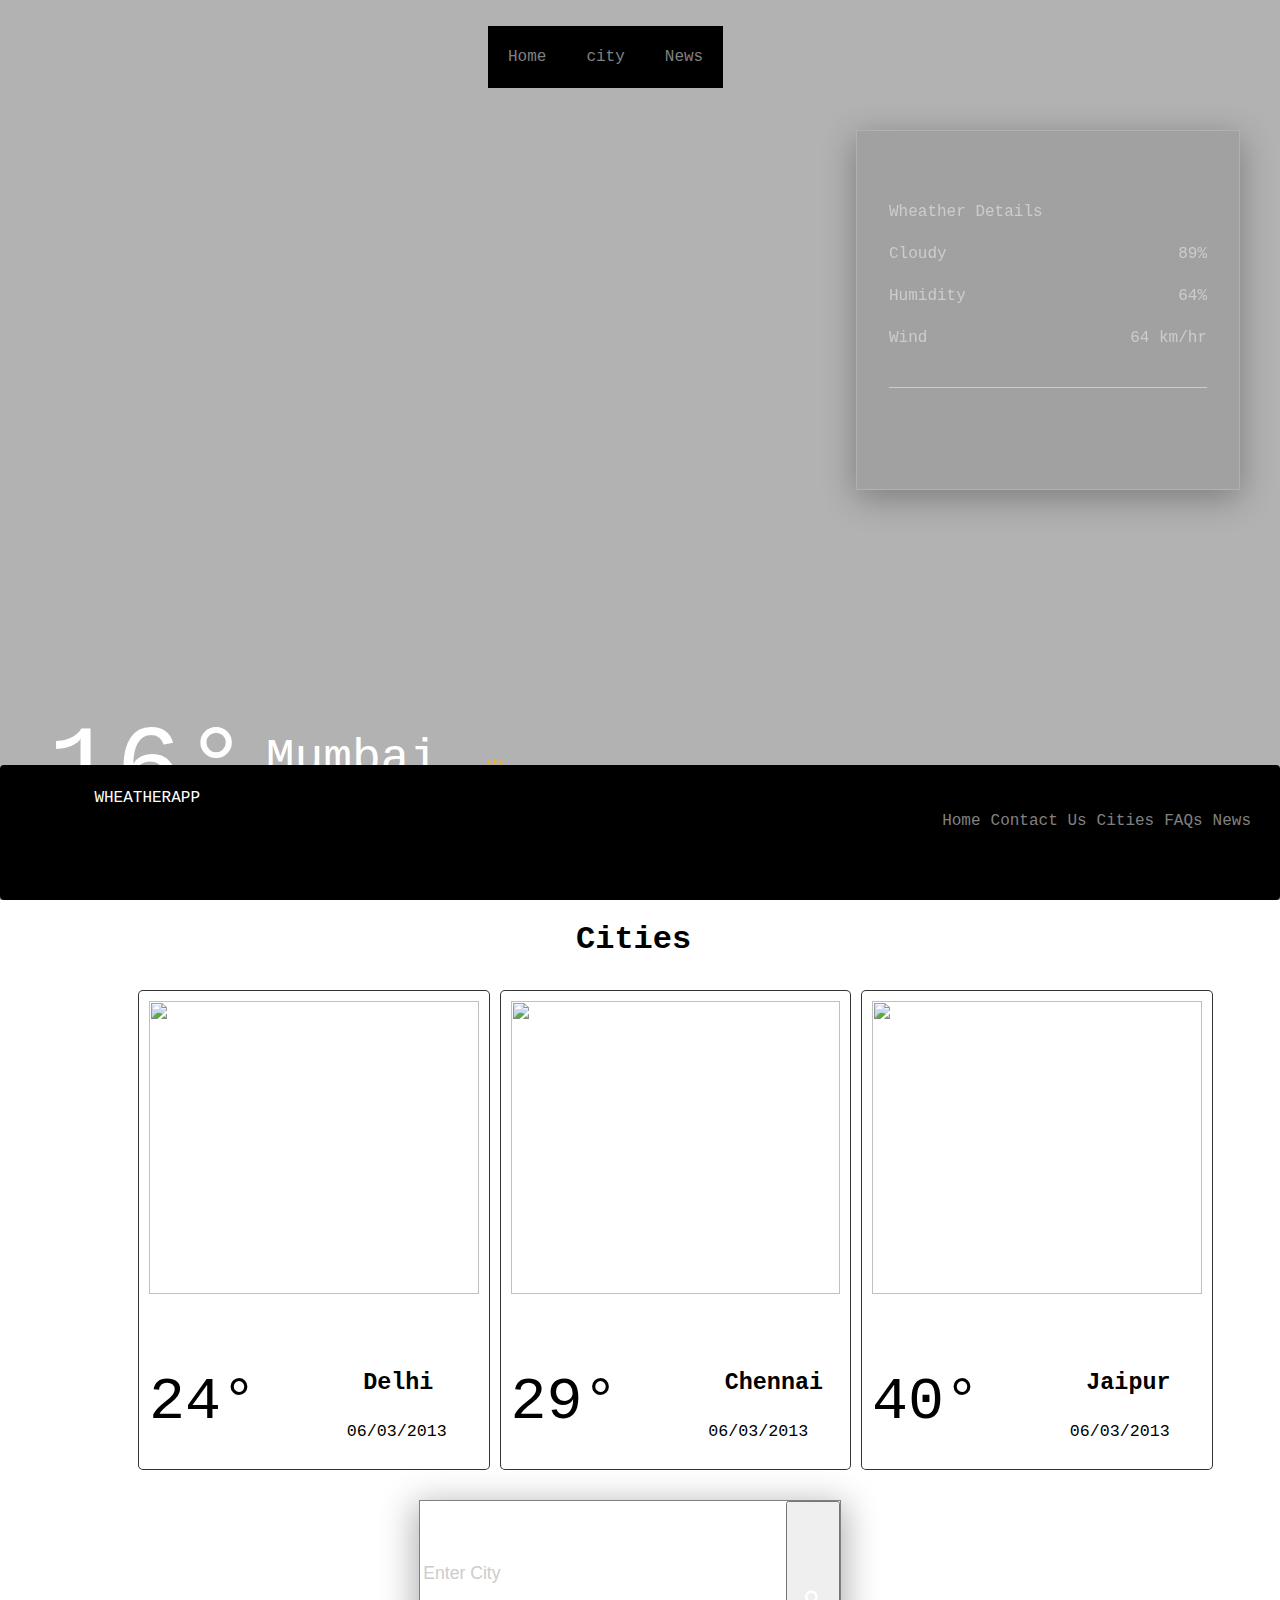
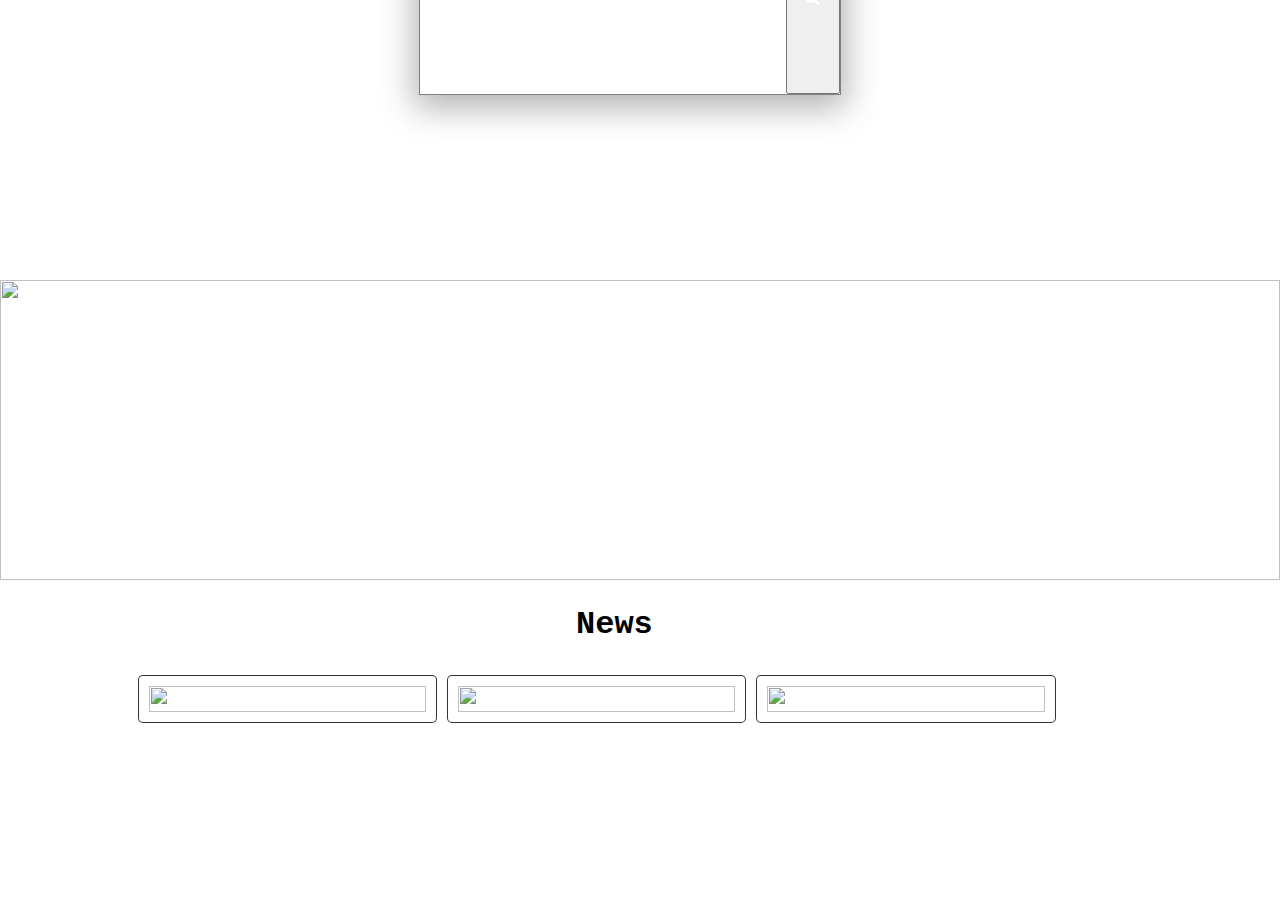
==== index.html @ cd8e401d "first commit" ====
<!DOCTYPE html>
<html lang="en">

<head>
    <meta charset="UTF-8">
    <meta http-equiv="X-UA-Compatible" content="IE=edge">
    <meta name="viewport" content="width=device-width, initial-scale=1.0">
    <title>Wheather Forecast
    </title>
    <link href="styles.css" rel="stylesheet">
    <link href="https://fonts.googleapis.com/css2?family=Rubik:wght@900&display=swap" rel="stylesheet">
    <link rel="stylesheet" href="https://cdnjs.cloudflare.com/ajax/libs/font-awesome/4.7.0/css/font-awesome.min.css">
</head>

<body>

    <div class="wheather-details">
        <div class="container">

            <nav class="nav">
                <ul>
                    <li>
                        <a href="index.html">Home</a>
                    </li>
                    <li>
                        <a href="cities.html">city</a>
                    </li>
                    <li>
                        <a href="news.html">News</a>
                    </li>
                </ul>
            </nav>
            <div>
                <h1 class="temp">16&#176</h1>
                <div class="city-time">
                    <h1 class="name">Mumbai</h1>
                    <small>
                        <span class="time">06:20</span>
                        -
                        <span class="date">
                            Monday Mar 23
                        </span>
                    </small>
                </div>

                <div class="wheather">
                    <img src="./weather/64x64/day/113.png" class="icon" alt="icon" width="50" height="50" />
                </div>
                <span class="condition">Cloudy</span>

            </div>
        </div>
    </div>
    
    <div class="panel">
        <ul class="details">
            <h4>Wheather Details</h4>
            <li>
                <span>Cloudy</span>
                <span class="cloud">89%</span>
            </li>
            <li>
                <span>Humidity</span>
                <span class="humidity">64%</span>
            </li>
            <li>
                <span>Wind</span>
                <span class="wind">64 km/hr</span>
            </li>
        </ul>
       
    </div>
    <div class="city-section">
        <h1 class="title">Cities</h1>
        <div class="main">
            <div class="grid-item">
                <img src="https://tse2.mm.bing.net/th?id=OIP.9Rcl6Hl12PgyW-yV5cpBkAHaEK&pid=Api&P=0">
                <label class="whe">Thunder</label>
                <h1 class="temp1">24&#176</h1>
                <h3 class="name1">Delhi</h3>
                <small>
                    <span class="time1">
                        06/03/2013
                    </span>
                </small>
            </div>
            <div class="grid-item">
                <img src="https://tse4.mm.bing.net/th?id=OIP.3B_4TAk7SspQ597omIhUkQHaF7&pid=Api&P=0">
                <label class="whe">Cloudy</label>
                <h1 class="temp1">29&#176</h1>

                <h3 class="name1">Chennai</h3>
                <small>
                    <span class="time1">
                        06/03/2013
                    </span>
                </small>

            </div>
            <div class="grid-item">
                <img src="https://tse1.mm.bing.net/th?id=OIP.PpxFapX-_CM6dsMv2geoJgHaEo&pid=Api&P=0">
                <label class="whe">Sunny</label>
                <div>
                    <h1 class="temp1">40&#176</h1>

                    <h3 class="name1">Jaipur</h3>
                    <small>
                        <span class="time1">
                            06/03/2013
                        </span>
                    </small>

                </div>

            </div>
            <form id="locationInput">
                <input type="text" class="search" placeholder="Enter City" />
                <button type="submit" class="submit">
                    <i class="fa fa-search"></i>
                </button>
            </form>
        </div>
    </div>

    <div class="news">
        <img src="https://tse1.mm.bing.net/th?id=OIP.c9EiM9W8xL1PGf5l7FmvTQHaEo&pid=Api&P=0">
    </div>
    <h1 class="title">News</h1>
    <div class="main1">
        <div class="grid-item1">
            <img src="https://tse2.mm.bing.net/th?id=OIP.9Rcl6Hl12PgyW-yV5cpBkAHaEK&pid=Api&P=0">
            <label class="info">Thunder stikes Delhi</label>

        </div>
        <div class="grid-item1">
            <img src="https://tse4.mm.bing.net/th?id=OIP.3B_4TAk7SspQ597omIhUkQHaF7&pid=Api&P=0">
            <label class="info">CloudStorm in Manipur</label>

        </div>
        <div class="grid-item1">
            <img src="https://tse1.mm.bing.net/th?id=OIP.PpxFapX-_CM6dsMv2geoJgHaEo&pid=Api&P=0">
            <label class="info">Its Summer season in Mumbai</label>
        </div>
        <br>
        <br>
        <br>
        <br>
        <br>
        <footer>
            <div class="footer">
                WHEATHERAPP
            </div>
            <div class="rightfooter">
                <ul>
                    <li>
                        <a href="index.html">Home</a>
                    </li>
                    <li>
                        <a href="#">Contact Us</a>
                    </li>
                    <li>
                        <a href="#">Cities</a>
                    </li>
                    <li>
                        <a href="#">FAQs</a>
                    </li>
                    <li>
                        <a href="#">News</a>
                    </li>
                </ul>
            </div>
        </footer>

    </div>
    </div>
    <script src="app.js"></script>
</body>

</html>
---- styles.css ----
body {
    margin: 0;
    font-family: 'Courier New', Courier, monospace;
    background: white;
}
* {
    box-sizing: border-box;
}
h1 {
    font-weight: 500;
}
.wheather-details {
    min-height: 100vh;
    background-image: url("https://now.northropgrumman.com/wp-content/uploads/sites/2/2020/06/weather.jpg");
    background-position: center;
    background-repeat: no-repeat;
    background-size: cover;
    color: #fff;
    position: relative;
    transition: 500ms;
    opacity: 1;
}
.wheather-details::before {
content: "";
position: absolute;
top: 0;
left: 0;
width: 100%;
height: 100%;
background: rgba(0, 0, 0, 0.3);
z-index: 0;
}

.container {
position: absolute;
bottom: 0;
left: 0;
width: 100%;
height: 100%;
display: flex;
justify-content: space-between;
align-items: flex-end;
flex-direction: row;
padding: 2em 3em 4em 3em;
}

.container > div {
    display: flex;
    justify-content: center;
    align-items: center;
}

nav{
    position: absolute;
    
    align-self: center;
    top: 10px;
    display: flex;
    flex-direction: row;
    justify-content: space-between;
    width: 30%;
    left: 35%;
}

nav ul {
    display: flex;
    flex-direction: row;
    flex-wrap: wrap;
    justify-content: flex-start;
    list-style: none;
}


nav ul li {
    color: white;
    padding: 22px 20px;
    background-color: #000;
}

nav ul li:hover{
    background-color:blanchedalmond;
}
nav ul li.active{
    background-color: white;
}

nav ul li a {
 color: grey;
 text-decoration: none;   
}

.city-time,
.temp,
.wheather {
  margin: 0 1em;  
}

.city-time h1 {
    margin: 0;
    margin-bottom: 0.2em;
    font-size: 3em;
}

.temp {
    font-size: 7em;
    margin: 0;
}

.wheather img {
    display: block;
    margin: 0.5em 0;
}
.panel {
    position: absolute;
    width: 30%;
    height: 40%;
    top: 130px;;
    right: 40px;
    background: rgba(110, 110, 110, 0.25);
    box-shadow: 0 8px 32px 0 rgba(0, 0, 0, 0.3);
    backdrop-filter: blur(10px) ;
    -webkit-backdrop-filter: blur(10px);
    border: 1px solid rgba(255, 255, 255, 0.18);
    z-index: 1;
    padding: 3em 2em;
    /* //overflow-y: scroll; */
}

#locationInput {
    position: relative;
    width:120%;
    height:50%;
    border: 1px solid grey;
    box-shadow: 0 8px 32px 5px rgba(0, 0, 0, 0.3);
   left:80%;
   right: 30%;
   top:20px;
   padding-left: 3px;
}
/* .city-section{
position: relative;
bottom: 0;
left: 0;
width: 100%;
height: 100%;
/* display: flex;
justify-content: space-between;
align-items: flex-end;
flex-direction: row; 
padding: 2em 3em 4em 3em;
} */
.submit {
   
   position: absolute;
   bottom: 0;
   
   right: 0;
   
    top: 0;
    padding: 1.1em;
    
    outline: none;
   
    color: #fff;
    cursor: pointer;
    font-size: 1em;
    transition: 0.4s;
}

.submit:hover {
    background: #fff !important;
    color: #000;
}

.search {
    background: none;
    border: none;
    /* border-bottom: 1px grey solid; */
    padding: 0 1em 0.5em 0;
    width: 80%;
    height: 80%;
    color: black;
    font-size: 1.1em;
    /* box-sizing: content-box; */
}

.search:focus {
    outline: none;
}

.search::placeholder {
    color: #ccc;
}

.panel ul {
    padding: 0 0 1em 0;
    margin: 1.5em 0;
    border-bottom: 1px #ccc solid;
}

.panel ul li {
    color: #ccc;
    margin: 1.5em 0;
}

.panel ul h4 {
    
    font-weight: 400;
    color: #ccc;
}

.city {
    display: block;
    cursor: pointer;
}

.city:hover {
    color: #fff;
}

.details li {
    display: flex;
    justify-content: space-between;
    align-items: center;
}
.title {
    margin-left: 45%;
    font-weight: 800;
}
.main {
    display: grid;
    min-height: 100vh;
    grid-template-columns: 47% 47% 47%;
    background-color: white;
    padding: 10px;
    grid-gap: 10px;
    margin-left: 10%;
    margin-right: 30%;
    position: relative;
  }
  .grid-item {
    background-color: rgba(255, 255, 255, 0.8);
    border: 1px solid rgba(0, 0, 0, 0.8);
    padding: 10px;
    font-size: 20px;
    
    border-radius: 5px;
  }
  .grid-item img {
    width: 100%;
    height: 80%;
  }

  .whe {
    position: absolute;
    font-size: 90%;
    margin-top: 40%;
    margin-left: -40%;
    color: white;
    font-weight: 1000;
  }
  .temp1 {
    font-size: 3em;
    margin: 0;
    font-weight: 400;
}
.name1 {
    margin-top: -20% ;
    margin-right: 30%;
    margin-left: 65%;
}
.time1 {
    margin-top: -90% ;
    margin-right: 30%;
    margin-left: 60%;
}
/* .main{
    display: grid;
    grid-template-columns: 1 1;
} */
/* .news {
    background-color: #000;
} */
.news img {
height: 300px;
width: 100%;
background-size: cover;
}
.main1 {
    display: grid;
    min-height: 18vh;
    grid-template-columns: 40% 40% 40%;
    background-color: white;
    padding: 10px;
    grid-gap: 10px;
    margin-left: 10%;
    margin-right: 30%;
    position: relative;
  }
.grid-item1 {
    
    background-color: rgba(255, 255, 255, 0.8);
    border: 1px solid rgba(0, 0, 0, 0.8);
    padding: 10px;
    font-size: 20px;
    border-radius: 5px;
  }
  .grid-item1 img {
    width: 100%;
    height: 100%;
  }
  .info {
    position: absolute;
    font-size: 90%;
    margin-top: 23%;
    margin-left: -35%;
    color: white;
    font-weight: 1000;
  }

  footer{
    position: fixed;
    left: 0;
    right: 0;
    bottom: 0;
    background-color: #000;
    color: white;
    text-align: center;
    padding: 24px;
    border: none;
    border-radius: 4px;
    width: 100%;
    height: 15%;
    background-size: cover;
}

.footer {
    margin-left: -80%;
}

.rightfooter ul {
    display: flex;
    flex-direction: row;
    flex-wrap: wrap;
    justify-content: flex-end;
    list-style: none;
    margin-top: 0;
}


.rightfooter ul li {
    color: white;
    padding: 5px;
    background-color: #000;
}

.rightfooter ul li a {
    color: grey;
    text-decoration: none;   
   }
   
@media screen and (max-width:800px) {
    .panel .container .main .main1 {
        position: relative;
        width: 100%;
        top:initial
    }
    
    
}

@media screen and (max-width: 500px) {
    html {
       font-size: 12px; 
    }
}

@media all and (max-height : 300px ){
    .wheather-details  {
        min-height: 40em;
    }
    .city-section .main #locationInput .grid-item{
    position: relative;
    top:initial;
    font-size: xx-small;
    
    }

    
}
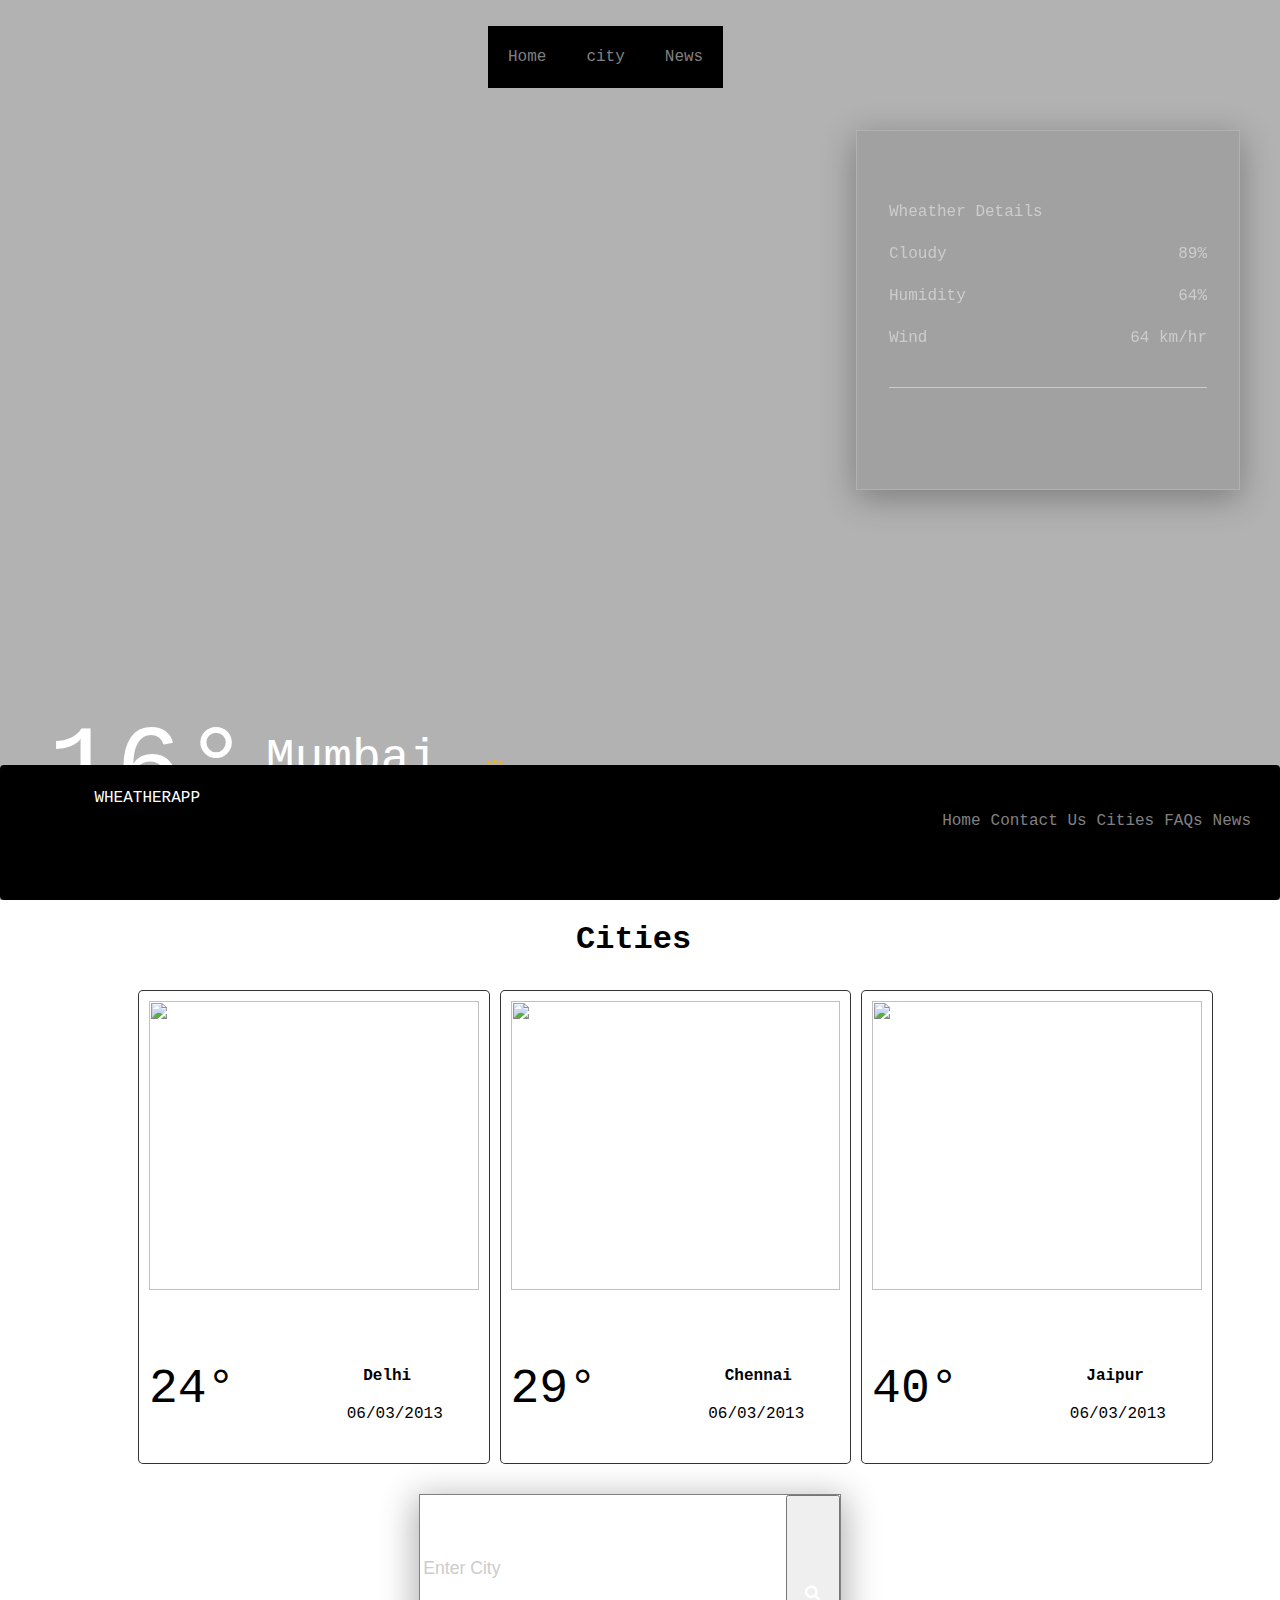
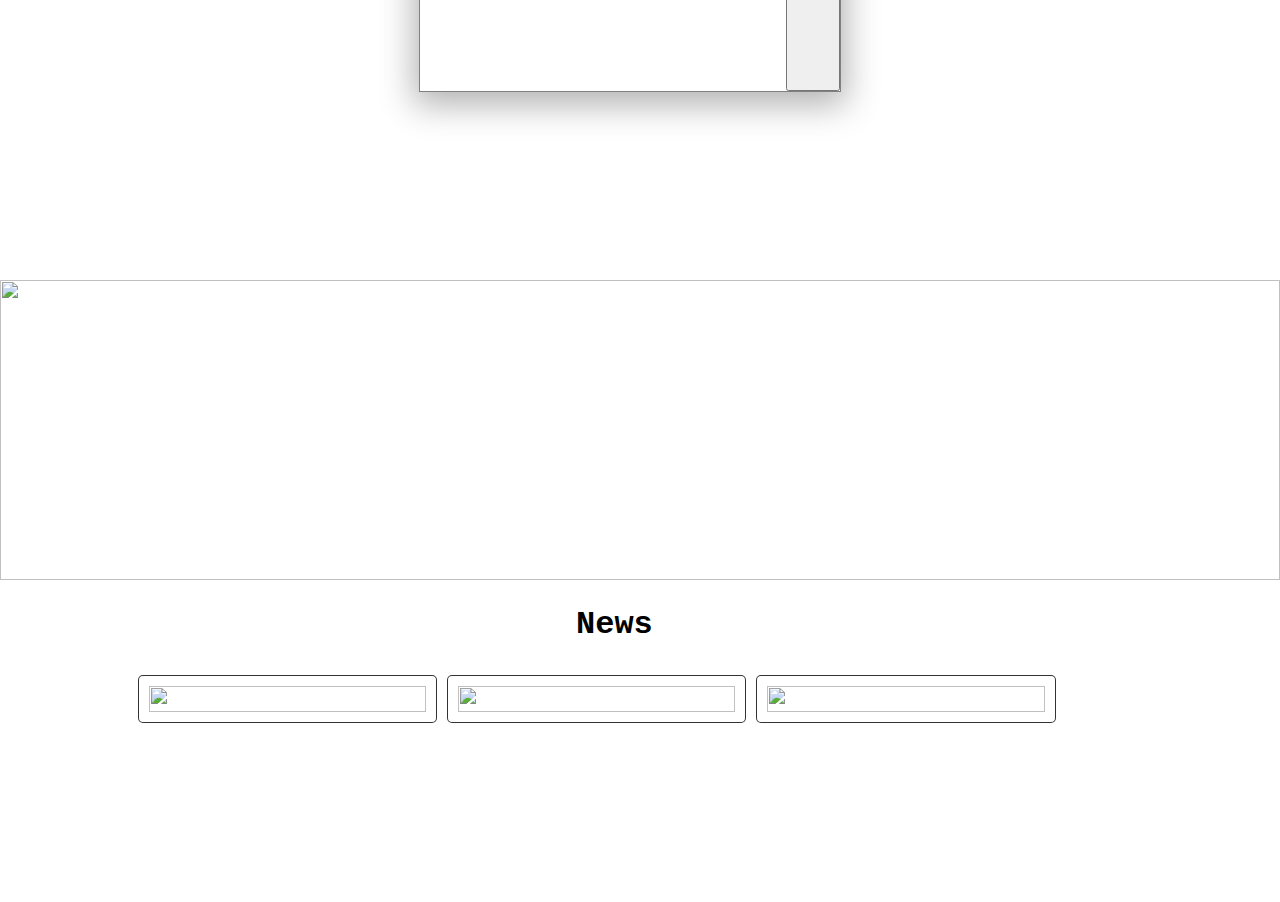
==== commit a58dc424: "responsive" ====
--- a/index.html
+++ b/index.html
@@ -175,5 +175,4 @@
     </div>
     <script src="app.js"></script>
 </body>
-
 </html>--- a/styles.css
+++ b/styles.css
@@ -52,7 +52,6 @@
 
 nav{
     position: absolute;
-    
     align-self: center;
     top: 10px;
     display: flex;
@@ -260,19 +259,22 @@
     font-weight: 1000;
   }
   .temp1 {
-    font-size: 3em;
+    
+    font-size: 3rem;
     margin: 0;
     font-weight: 400;
 }
 .name1 {
-    margin-top: -20% ;
+    margin-top: -15% ;
     margin-right: 30%;
     margin-left: 65%;
+    font-size: 1rem;
 }
 .time1 {
     margin-top: -90% ;
     margin-right: 30%;
     margin-left: 60%;
+    font-size: 1rem;
 }
 /* .main{
     display: grid;
@@ -359,24 +361,39 @@
     text-decoration: none;   
    }
    
-@media screen and (max-width:800px) {
-    .panel .container .main .main1 {
+@media screen and (max-width:998px) {
+    html {
+        font-size: 100%;
+    }
+    nav{
+        flex-direction: column;
+    }
+    /* .panel .container .main .main1 {
         position: relative;
         width: 100%;
         top:initial
     }
-    
-    
-}
-
-@media screen and (max-width: 500px) {
+     */
+    
+}
+
+@media screen and (max-width: 768px) {
     html {
-       font-size: 12px; 
+       font-size: 35%; 
+    }
+    nav{
+        flex-direction: column;
     }
 }
 
 @media all and (max-height : 300px ){
-    .wheather-details  {
+    html {
+        font-size: 10%; 
+     }
+     nav{
+        flex-direction: column;
+    }
+    /* .wheather-details  {
         min-height: 40em;
     }
     .city-section .main #locationInput .grid-item{
@@ -384,16 +401,11 @@
     top:initial;
     font-size: xx-small;
     
-    }
-
-    
-}
-
-
-
-
-
-
-
-
-
+    } */
+}  
+
+
+
+
+
+
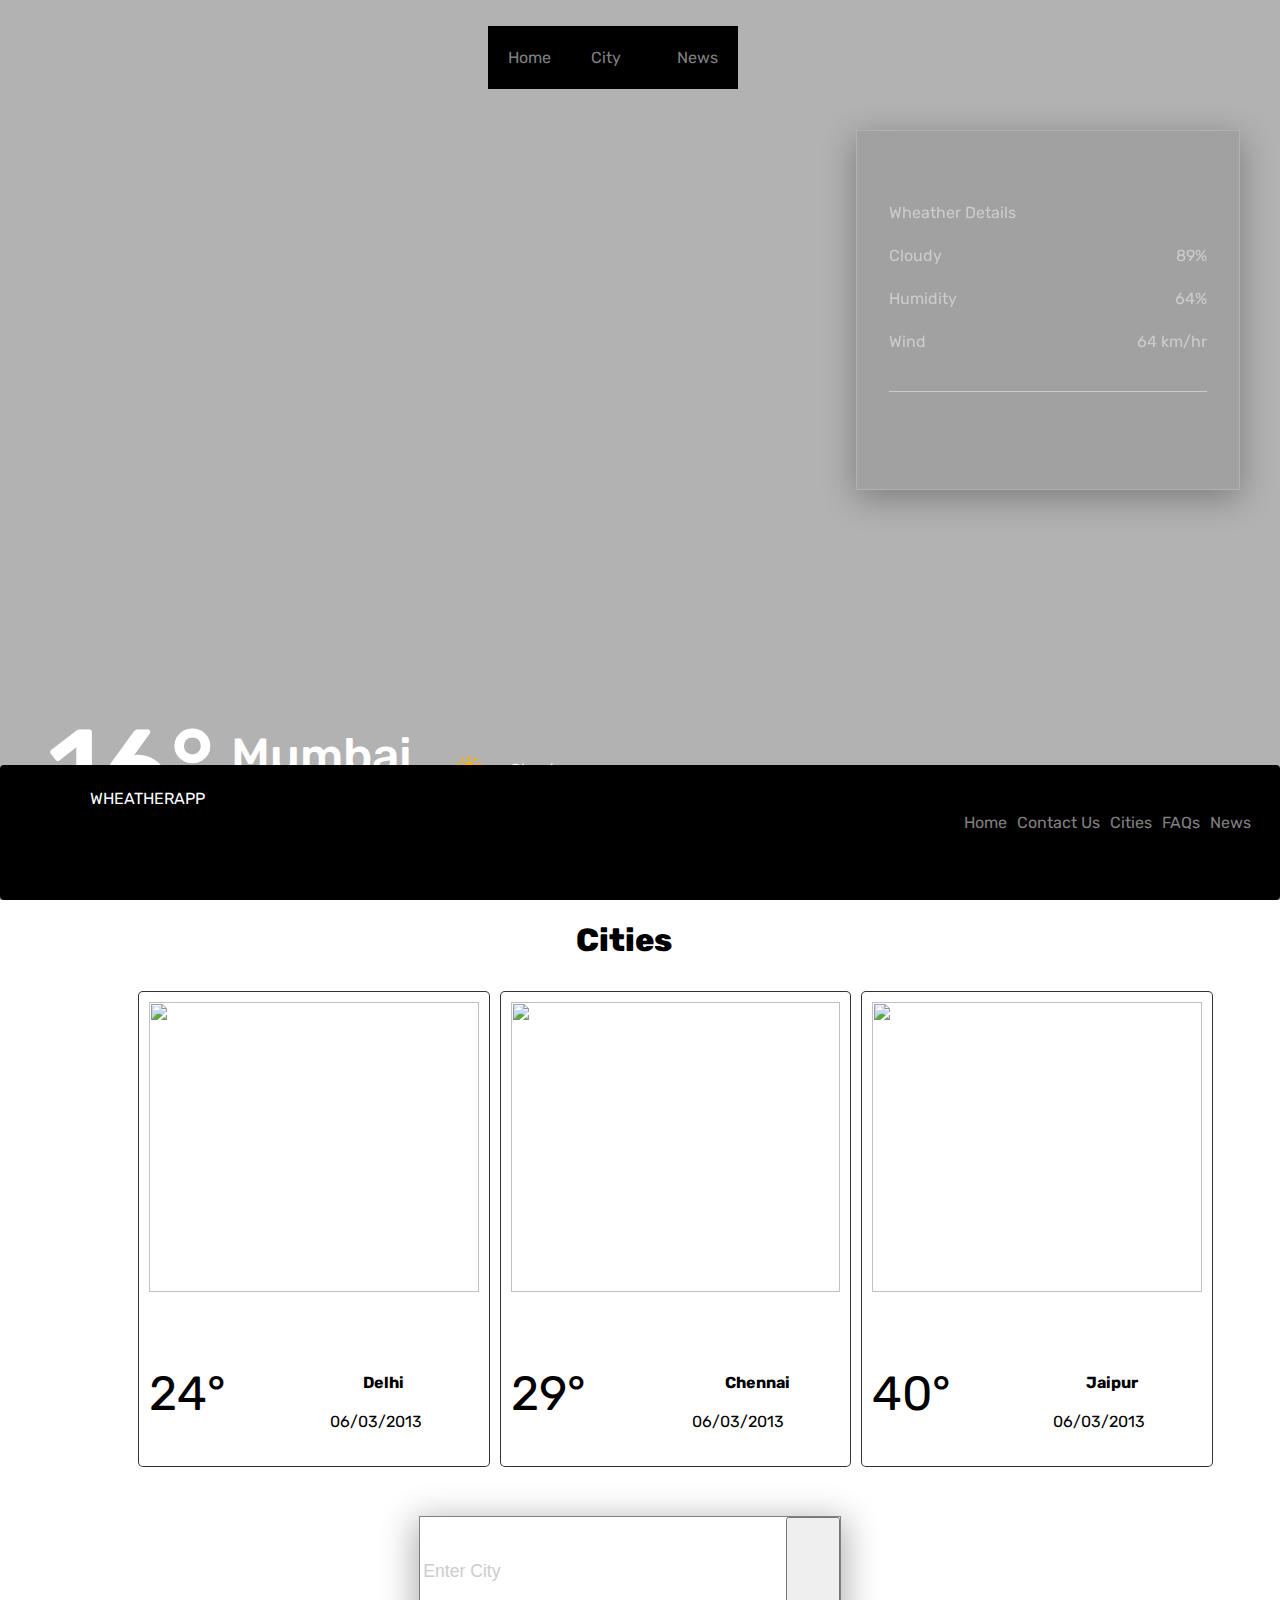
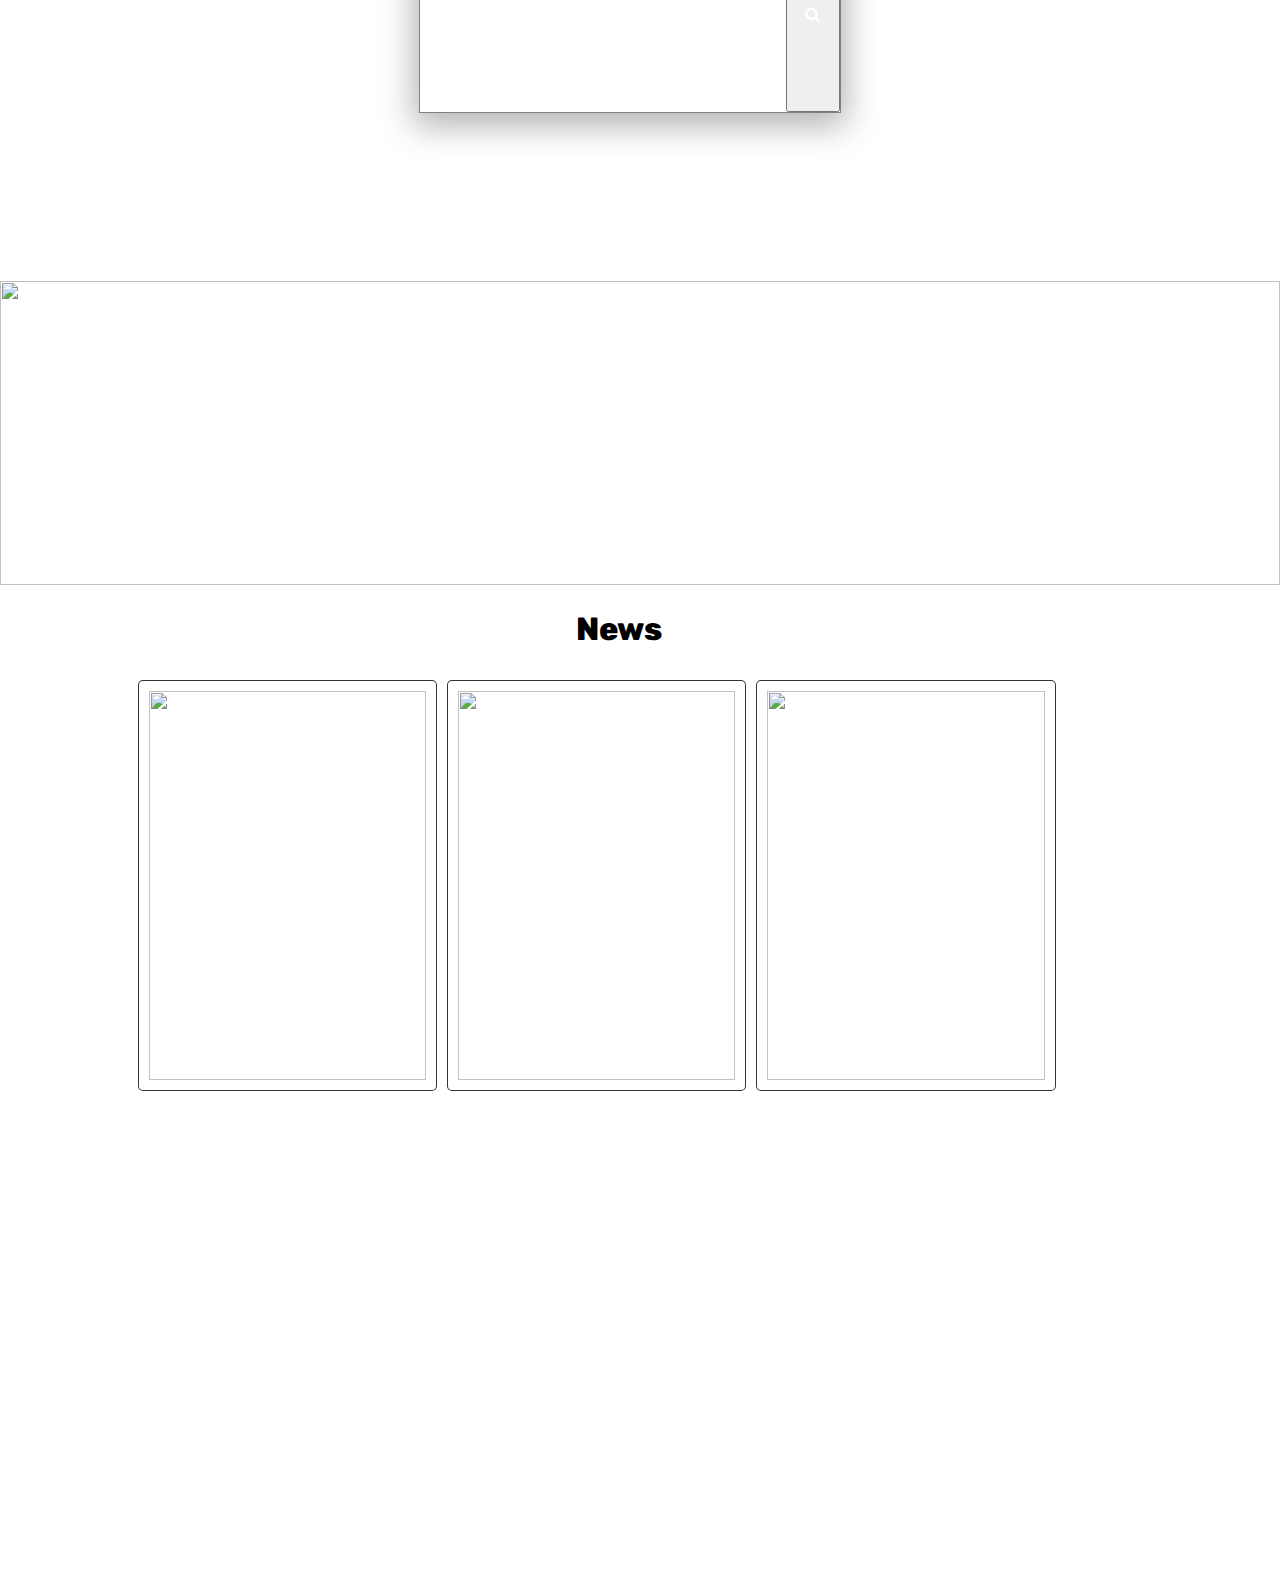
==== commit a9f85620: "nav bar" ====
--- a/index.html
+++ b/index.html
@@ -23,7 +23,7 @@
                         <a href="index.html">Home</a>
                     </li>
                     <li>
-                        <a href="cities.html">city</a>
+                        <a href="cities.html">City&nbsp;&nbsp;&nbsp;&nbsp;</a>
                     </li>
                     <li>
                         <a href="news.html">News</a>
--- a/styles.css
+++ b/styles.css
@@ -1,6 +1,8 @@
+
 body {
     margin: 0;
-    font-family: 'Courier New', Courier, monospace;
+    /* font-family: 'Courier New', Courier, monospace; */
+    font-family:'Rubik', sans-serif;
     background: white;
 }
 * {
@@ -132,8 +134,8 @@
     border: 1px solid grey;
     box-shadow: 0 8px 32px 5px rgba(0, 0, 0, 0.3);
    left:80%;
-   right: 30%;
-   top:20px;
+   right:30%;
+   top:10%;
    padding-left: 3px;
 }
 /* .city-section{
@@ -149,17 +151,12 @@
 padding: 2em 3em 4em 3em;
 } */
 .submit {
-   
-   position: absolute;
-   bottom: 0;
-   
-   right: 0;
-   
+position: absolute;
+    bottom: 0;
+    right: 0;
     top: 0;
     padding: 1.1em;
-    
     outline: none;
-   
     color: #fff;
     cursor: pointer;
     font-size: 1em;
@@ -177,7 +174,7 @@
     /* border-bottom: 1px grey solid; */
     padding: 0 1em 0.5em 0;
     width: 80%;
-    height: 80%;
+    height: 60%;
     color: black;
     font-size: 1.1em;
     /* box-sizing: content-box; */
@@ -252,11 +249,11 @@
 
   .whe {
     position: absolute;
-    font-size: 90%;
-    margin-top: 40%;
-    margin-left: -40%;
+    font-size: 1rem;
+    margin-top: 18rem;
+    margin-left: -15rem;
     color: white;
-    font-weight: 1000;
+    font-weight: bolder;
   }
   .temp1 {
     
@@ -273,7 +270,7 @@
 .time1 {
     margin-top: -90% ;
     margin-right: 30%;
-    margin-left: 60%;
+    margin-left: 55%;
     font-size: 1rem;
 }
 /* .main{
@@ -284,13 +281,14 @@
     background-color: #000;
 } */
 .news img {
-height: 300px;
+height: 19rem;
 width: 100%;
 background-size: cover;
 }
 .main1 {
+    
     display: grid;
-    min-height: 18vh;
+    min-height: 100vh;
     grid-template-columns: 40% 40% 40%;
     background-color: white;
     padding: 10px;
@@ -313,9 +311,9 @@
   }
   .info {
     position: absolute;
-    font-size: 90%;
-    margin-top: 23%;
-    margin-left: -35%;
+    font-size: 1rem;
+    margin-top: 15rem;
+    margin-left: -13rem;
     color: white;
     font-weight: 1000;
   }
@@ -384,6 +382,12 @@
     nav{
         flex-direction: column;
     }
+    .panel {
+        max-height: 18%;
+    }
+    #locationInput {
+        max-height: 20%;
+    }
 }
 
 @media all and (max-height : 300px ){
@@ -408,4 +412,3 @@
 
 
 
-
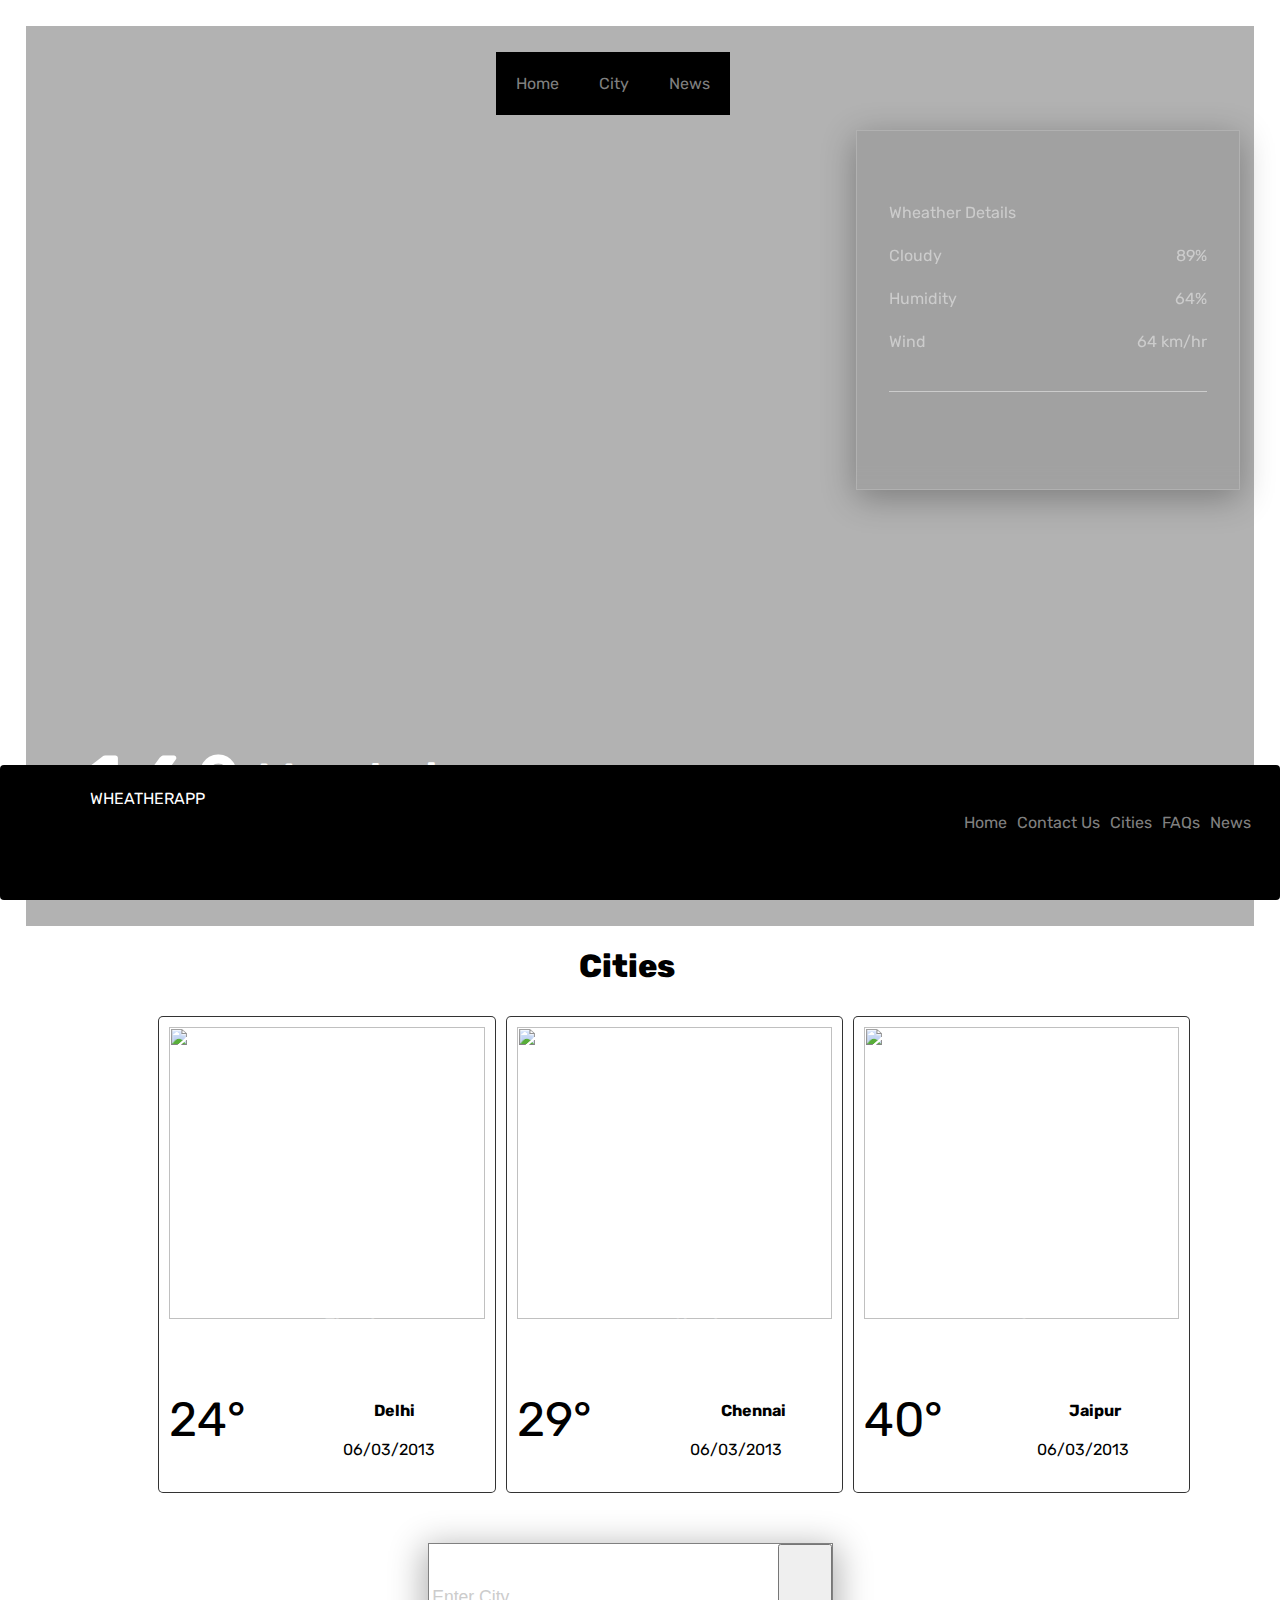
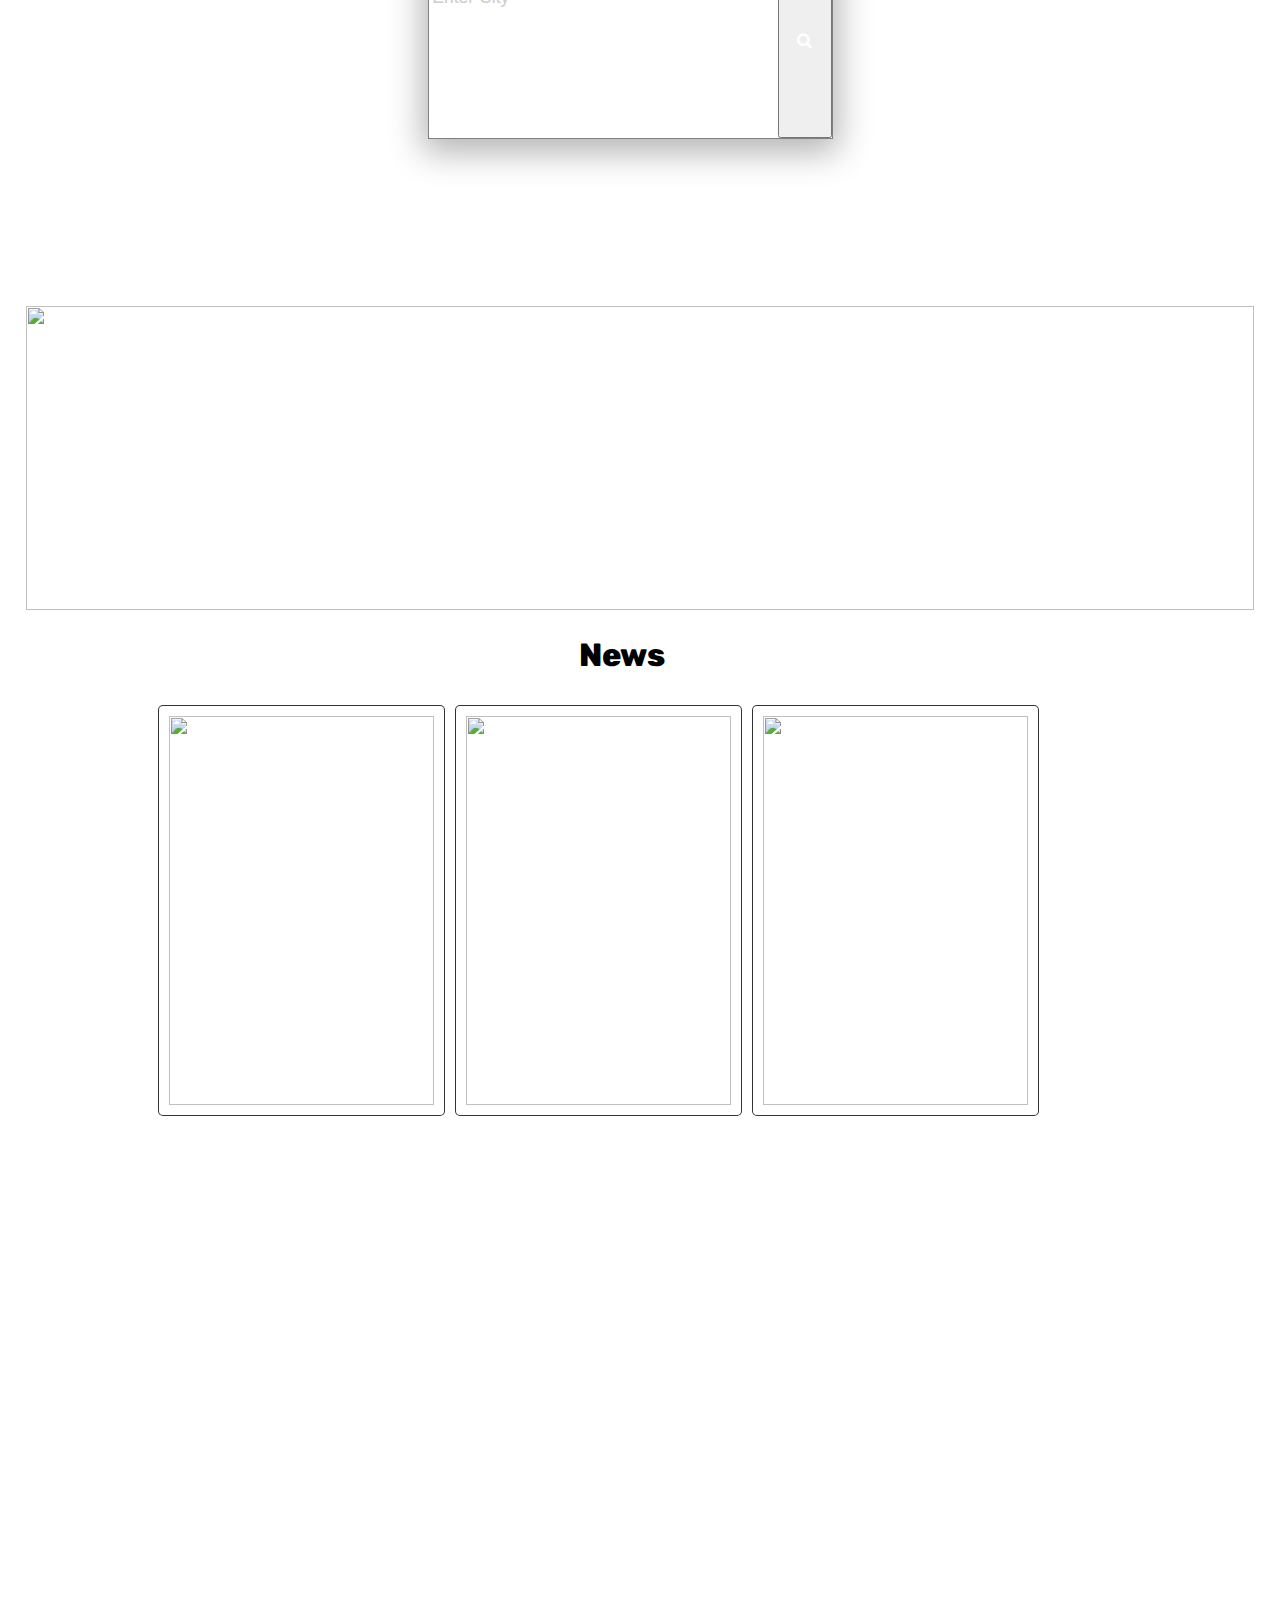
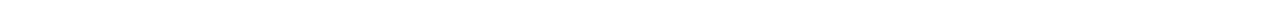
==== commit 6ef6409e: "change" ====
--- a/index.html
+++ b/index.html
@@ -23,7 +23,7 @@
                         <a href="index.html">Home</a>
                     </li>
                     <li>
-                        <a href="cities.html">City&nbsp;&nbsp;&nbsp;&nbsp;</a>
+                        <a href="cities.html">City</a>
                     </li>
                     <li>
                         <a href="news.html">News</a>
--- a/styles.css
+++ b/styles.css
@@ -4,6 +4,7 @@
     /* font-family: 'Courier New', Courier, monospace; */
     font-family:'Rubik', sans-serif;
     background: white;
+    padding: 2%;
 }
 * {
     box-sizing: border-box;
@@ -251,7 +252,7 @@
     position: absolute;
     font-size: 1rem;
     margin-top: 18rem;
-    margin-left: -15rem;
+    margin-left: -10rem;
     color: white;
     font-weight: bolder;
   }
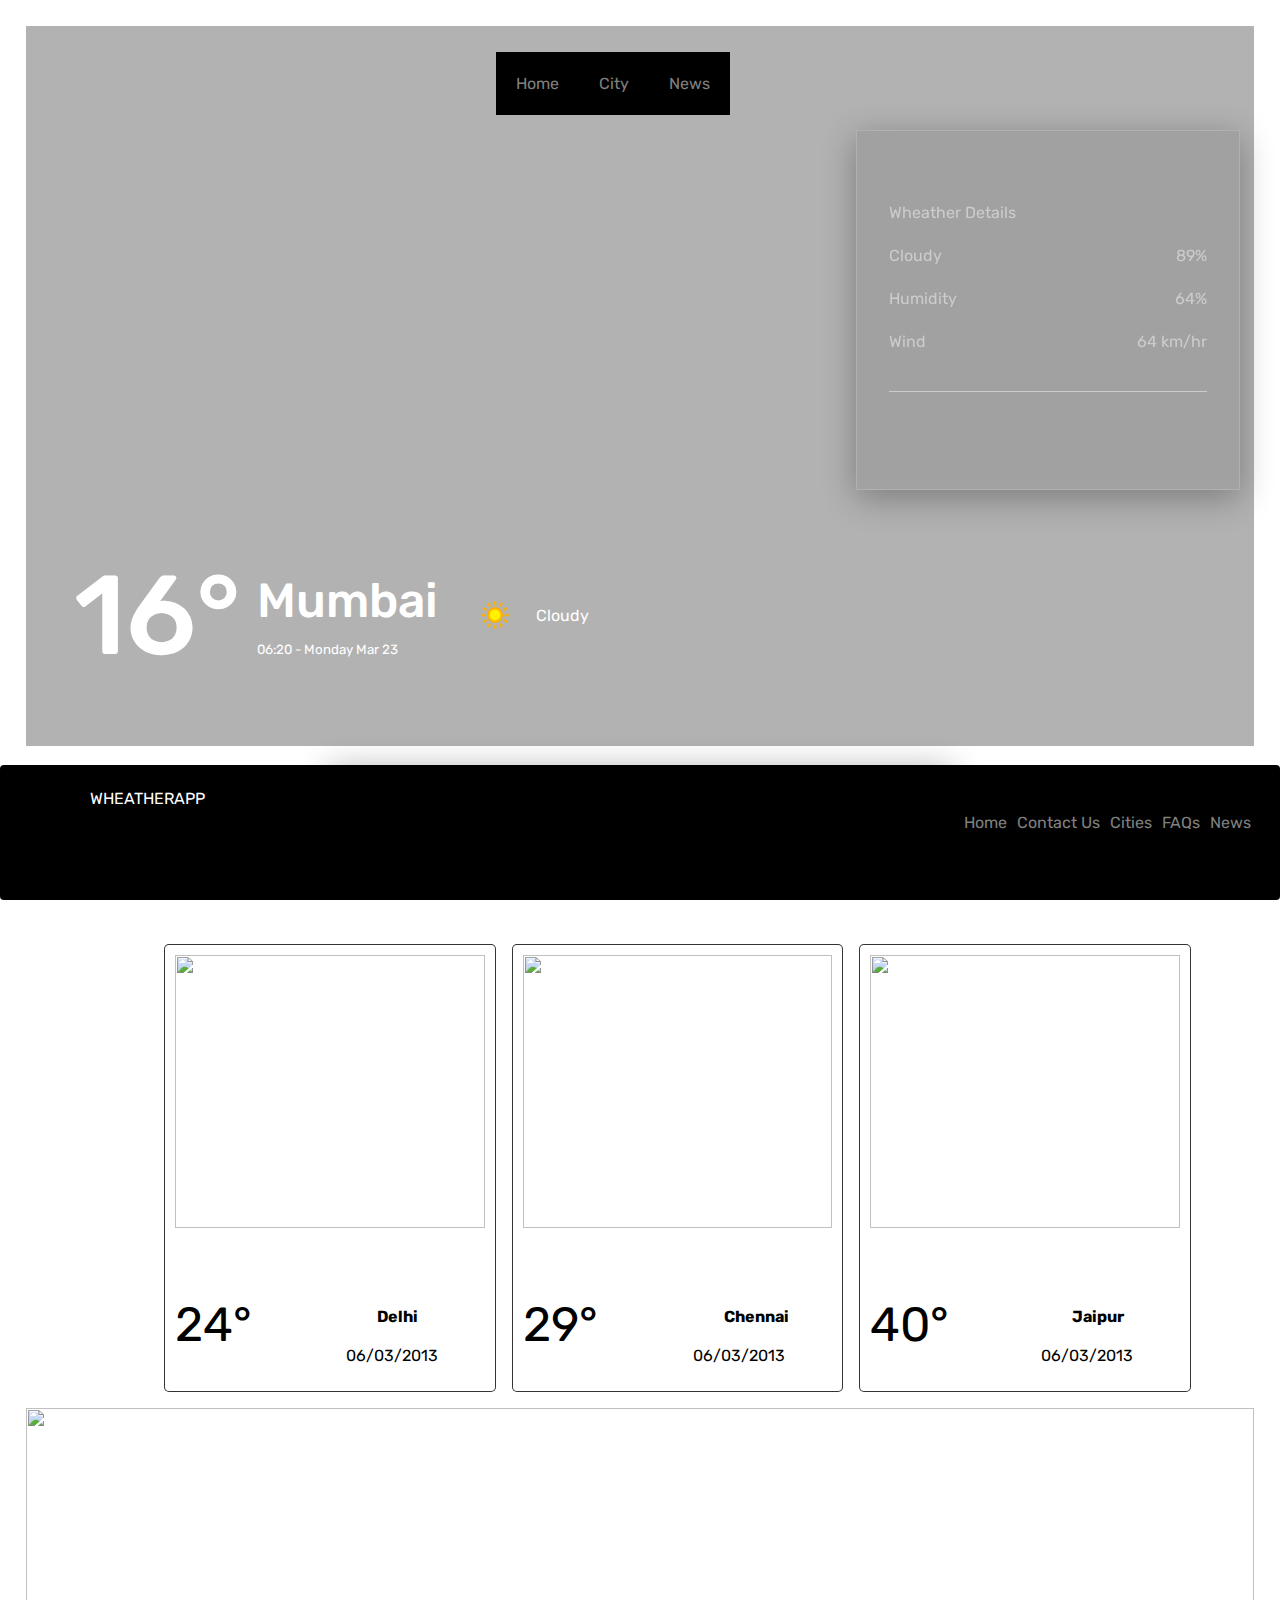
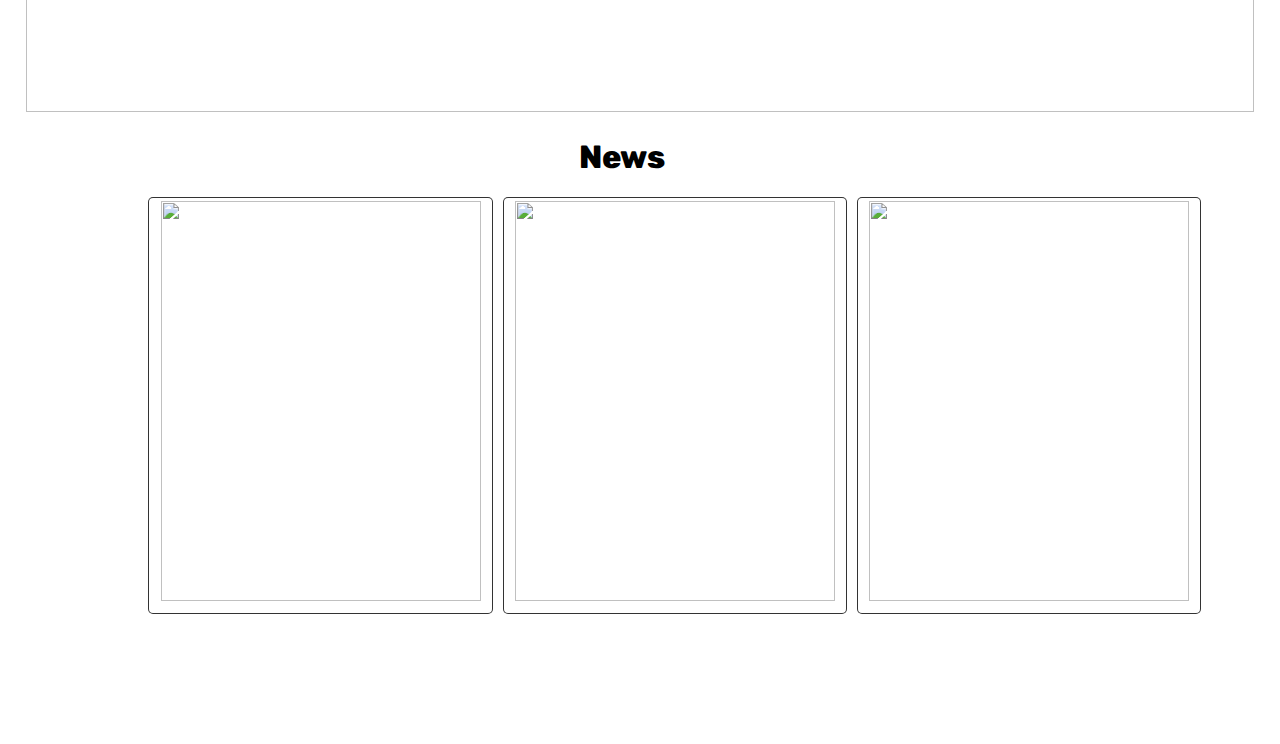
==== commit 37241d4c: "anchot tag" ====
--- a/index.html
+++ b/index.html
@@ -23,10 +23,10 @@
                         <a href="index.html">Home</a>
                     </li>
                     <li>
-                        <a href="cities.html">City</a>
+                        <a href="#city-section">City</a>
                     </li>
                     <li>
-                        <a href="news.html">News</a>
+                        <a href="#news">News</a>
                     </li>
                 </ul>
             </nav>
@@ -68,9 +68,23 @@
                 <span class="wind">64 km/hr</span>
             </li>
         </ul>
-       
-    </div>
-    <div class="city-section">
+        </div>
+      <br/>
+            <form id="locationInput">
+                <input type="text" class="search" placeholder="Enter City" />
+                <button type="submit" class="submit">
+                    <i class="fa fa-search"></i>
+                </button>
+            </form>
+            <br/>
+    <!-- <form id="locationInput">
+        <input type="text" class="search" placeholder="Enter City" />
+        <button type="submit" class="submit">
+            <i class="fa fa-search"></i>
+        </button>
+    </form> -->
+   
+    <div id="city-section">
         <h1 class="title">Cities</h1>
         <div class="main">
             <div class="grid-item">
@@ -113,16 +127,11 @@
                 </div>
 
             </div>
-            <form id="locationInput">
-                <input type="text" class="search" placeholder="Enter City" />
-                <button type="submit" class="submit">
-                    <i class="fa fa-search"></i>
-                </button>
-            </form>
+            
         </div>
     </div>
-
-    <div class="news">
+   
+    <div id="news">
         <img src="https://tse1.mm.bing.net/th?id=OIP.c9EiM9W8xL1PGf5l7FmvTQHaEo&pid=Api&P=0">
     </div>
     <h1 class="title">News</h1>
--- a/styles.css
+++ b/styles.css
@@ -13,7 +13,7 @@
     font-weight: 500;
 }
 .wheather-details {
-    min-height: 100vh;
+    min-height: 80vh;
     background-image: url("https://now.northropgrumman.com/wp-content/uploads/sites/2/2020/06/weather.jpg");
     background-position: center;
     background-repeat: no-repeat;
@@ -130,14 +130,15 @@
 
 #locationInput {
     position: relative;
-    width:120%;
+    /* width:120%; */
+    width: 50%;
     height:50%;
     border: 1px solid grey;
     box-shadow: 0 8px 32px 5px rgba(0, 0, 0, 0.3);
-   left:80%;
+   left:25%;
    right:30%;
-   top:10%;
-   padding-left: 3px;
+   /* top:10%; */
+   padding: 1rem;
 }
 /* .city-section{
 position: relative;
@@ -226,11 +227,11 @@
 }
 .main {
     display: grid;
-    min-height: 100vh;
+    min-height: 30rem;
     grid-template-columns: 47% 47% 47%;
     background-color: white;
-    padding: 10px;
-    grid-gap: 10px;
+    padding: 1rem;
+    grid-gap: 1rem;
     margin-left: 10%;
     margin-right: 30%;
     position: relative;
@@ -269,7 +270,7 @@
     font-size: 1rem;
 }
 .time1 {
-    margin-top: -90% ;
+    margin-top: -25% ;
     margin-right: 30%;
     margin-left: 55%;
     font-size: 1rem;
@@ -281,42 +282,45 @@
 /* .news {
     background-color: #000;
 } */
-.news img {
+#news img {
 height: 19rem;
 width: 100%;
 background-size: cover;
 }
 .main1 {
-    
+    width:70%;
     display: grid;
-    min-height: 100vh;
+    min-height: 28vh;
     grid-template-columns: 40% 40% 40%;
     background-color: white;
-    padding: 10px;
     grid-gap: 10px;
     margin-left: 10%;
     margin-right: 30%;
     position: relative;
+    text-align: center;
   }
 .grid-item1 {
     
     background-color: rgba(255, 255, 255, 0.8);
     border: 1px solid rgba(0, 0, 0, 0.8);
-    padding: 10px;
-    font-size: 20px;
+    padding: 0.2rem;
+    font-size: 2rem;
     border-radius: 5px;
+    
   }
   .grid-item1 img {
-    width: 100%;
-    height: 100%;
+    width: 20rem;
+    height: 25rem;
+
   }
   .info {
     position: absolute;
     font-size: 1rem;
-    margin-top: 15rem;
+    margin-top: 18rem;
     margin-left: -13rem;
     color: white;
     font-weight: 1000;
+    padding: 0.5rem;
   }
 
   footer{
@@ -378,13 +382,18 @@
 
 @media screen and (max-width: 768px) {
     html {
-       font-size: 35%; 
+       font-size: 20%; 
     }
     nav{
-        flex-direction: column;
+        /* flex-direction: column; */
+        display: inline-block;
+        width: 100%;
+      margin-left: -10rem;
     }
     .panel {
         max-height: 18%;
+        /* margin-right: 2%; */
+        margin-left: -3rem;
     }
     #locationInput {
         max-height: 20%;
@@ -396,7 +405,9 @@
         font-size: 10%; 
      }
      nav{
-        flex-direction: column;
+        /* flex-direction: column; */
+        display: inline-block;
+        width: 100%;
     }
     /* .wheather-details  {
         min-height: 40em;
